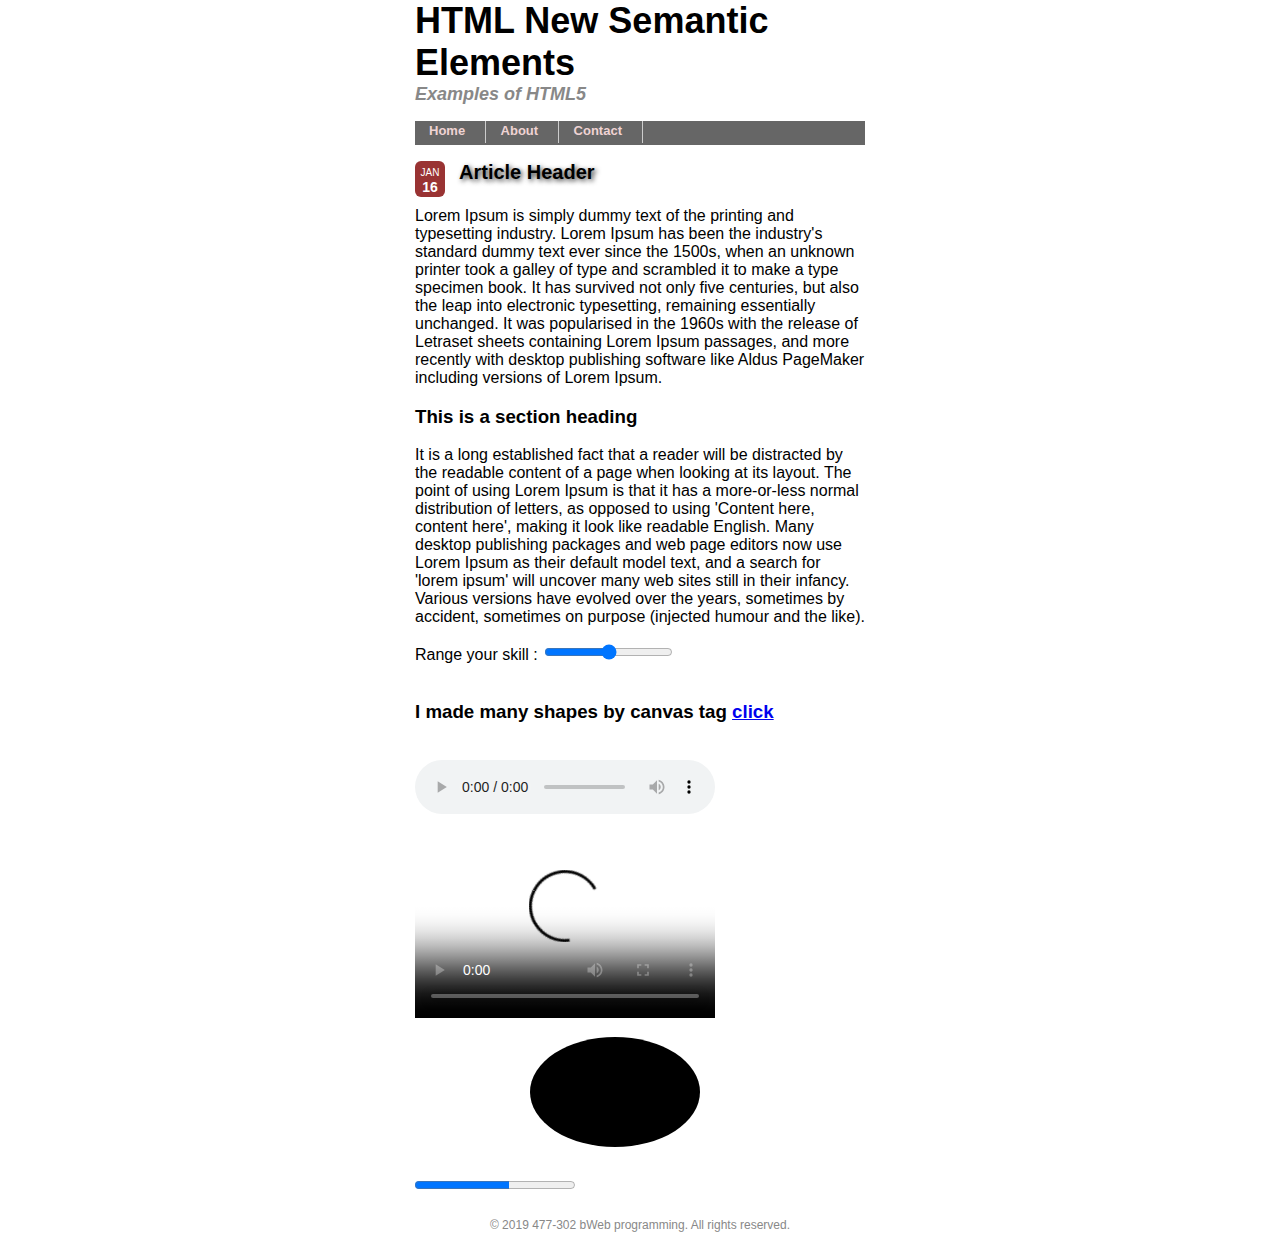
==== index.html @ c797ae55 "Add files via upload" ====
<!DOCTYPE html>
<html>
<head>
    <meta charset="utf-8" />
    <meta http-equiv="X-UA-Compatible" content="IE=edge">
    <title>Page Title</title>
    <meta name="viewport" content="width=device-width, initial-scale=1">
    <link rel="stylesheet" type="text/css" media="screen" href="main.css" />
    <script src="main.js"></script>
</head>
<body>
    <header>
        <hgroup>
            <h1>HTML New Semantic Elements</h1>
            <h2>Examples of HTML5</h2>
        </hgroup>
    </header>

    <!-- navigation bar -->
    <nav>
        <ul>
            <li><a href="#Home">Home</a></li>
            <li><a href="#About">About</a></li>
            <li><a href="#Contact">Contact</a></li>
        </ul>
    </nav>

    <!-- article -->
    <article>
        <header>
            <time>
                <span>Jan</span> 16
            </time>
            <h1>Article Header</h1>
        </header>
        <p>Lorem Ipsum is simply dummy text of the printing and typesetting industry. 
            Lorem Ipsum has been the industry's standard dummy text ever since the 1500s, 
            when an unknown printer took a galley of type and scrambled it to make 
            a type specimen book. It has survived not only five centuries, 
            but also the leap into electronic typesetting, remaining essentially unchanged. 
            It was popularised in the 1960s with the release of Letraset sheets containing 
            Lorem Ipsum passages, and more recently with desktop publishing software like 
            Aldus PageMaker including versions of Lorem Ipsum.</p>

            <section>
                <h3>This is a section heading</h3>
                <p>It is a long established fact that a reader will be distracted by the readable content of a page when looking at its layout. The point of using Lorem Ipsum is that it has a more-or-less normal distribution of letters, as opposed to using 'Content here, content here', making it look like readable English. Many desktop publishing packages and web page editors now use Lorem Ipsum as their default model text, and a search for 'lorem ipsum' will uncover many web sites still in their infancy. Various versions have evolved over the years, sometimes by accident, 
                    sometimes on purpose (injected humour and the like).</p>
            </section>
    </article>

    <form>
        Range your skill : 
        <input type="range">
    </form>

    <br>

    <!-- link to canvas -->
    <h3>I made many shapes by canvas tag <a href="canvas.html">click</a></h3>
    <br>

    <!-- audio -->
    <audio controls autoplay>
        <source src="https://bigboz.github.io/webprogramming/imsotried.mp3" type="audio/mp3"/>
        Your browser does not support the element.
    </audio>

    <br>

    <!-- video -->
    <video controls autobuffer width="300" height="200" poster="https://www.google.com/url?sa=i&rct=j&q=&esrc=s&source=images&cd=&cad=rja&uact=8&ved=2ahUKEwirz7uy-4HgAhUBU30KHdQFA5UQjRx6BAgBEAU&url=http%3A%2F%2Fkpoplove.koreadaily.com%2Fministry-investigation-singer-nilo-update%2F&psig=AOvVaw2xLI6TucdvHt7_7vENk7R-&ust=1548266246047740">
        <source src="https://bigboz.github.io/webprogramming/imsotried.mp4" type="video/mp4"/>
        Your browser does not support the element.
    </video>
    
    <br>

    <!-- SVG -->
    <svg height="150" width="400">
        <defs>
          <linearGradient id="grad1" x1="0%" y1="0%" x2="100%" 
      y2="0%">
            <stop offset="0%" style=“stop-color:rgb(255,255,0); 
      stop-opacity:1" />
            <stop offset="100%" style=“stop-color:rgb(255,0,0); 
      stop-opacity:1" />
          </linearGradient>
        </defs>
        <ellipse cx="200" cy="70" rx="85" ry="55" 
      fill="url(#grad1)" />
      </svg>

    <br>

    <!-- progress -->

    <progress value="59" max="100"></progress>



    <!-- footer -->
    <footer>
        <p>&copy; 2019 477-302 bWeb programming. All rights reserved.</p>
    </footer>
</body>
</html>
---- main.css ----
* {
    font-family: Lucida Sans, Arial, Helvetica, sans-serif;
}

body {
    width: 450px; margin: 0px auto;
}

header h1 {
    font-size: 36px; margin: 0px;
}

header h2 {
    font-size: 18px; margin: 0px; color: #888;
    font-style: italic;
}

nav ul {
    list-style: none; padding: 0px; display: block;
    clear: right; background-color: #666;
    padding-left: 4px; height: 24px;
}

nav ul li {
    display: inline; padding: 0px 20px 5px 10px;
    height: 24px; border-right: 1px solid #ccc;
}

nav ul li a {
    color: #EFD3D3; text-decoration: none;
    font-size: 13px; font-weight: bold;
}

nav ul li a:hover {
    color: #fff;
}

article > header time {
    font-size: 14px; display: block; width: 26px;
    padding: 2px; text-align: center; background-color: #993333;
    color: #fff; font-weight: bold; -moz-border-radius: 6px;
    -webkit-border-radius: 6px; border-radius: 6px; float: left;
    margin-bottom: 10px;
}

article > header time span {
    font-size: 10px; font-weight: normal;
    text-transform: uppercase;
}

article > header h1 {
    font-size: 20px; float: left;
    margin-left: 14px; text-shadow: 2px 2px 5px #333;
}

article > header h1 a {
    color: #993333;
}

article > section header h1 {
    font-size: 16px;
}

article p {
    clear: both;
}

footer p {
    text-align: center; font-size: 12px;
    color: #888; margin-top: 24px;
}
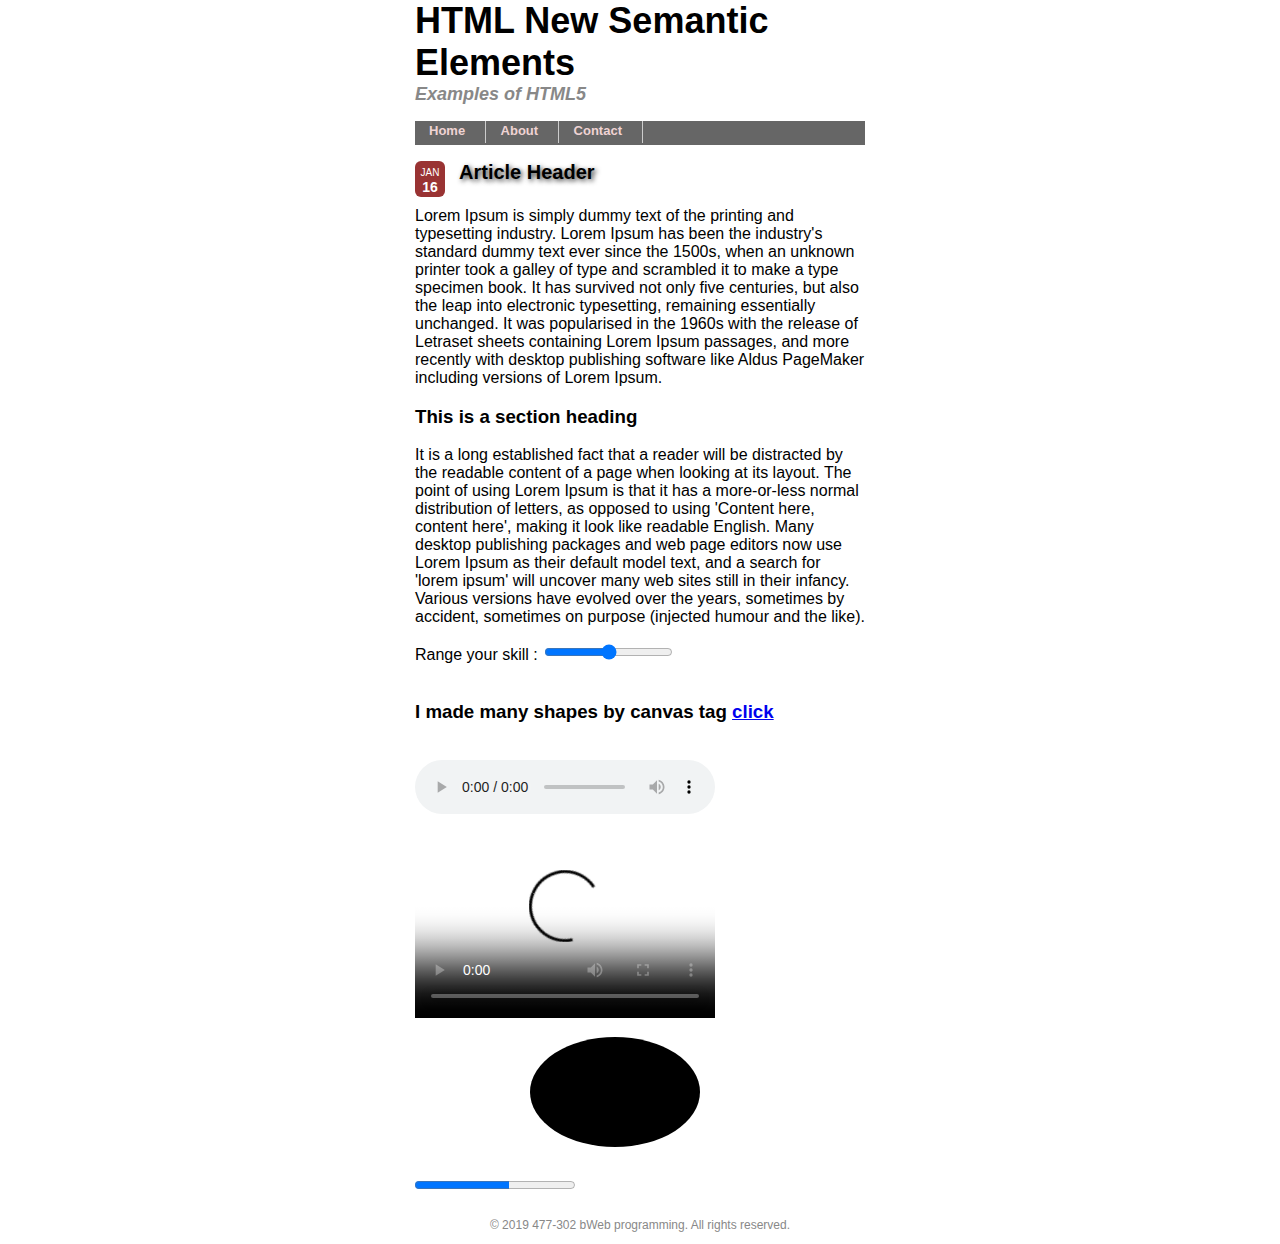
==== commit 05f499da: "Update index.html" ====
--- a/index.html
+++ b/index.html
@@ -57,7 +57,7 @@
     <br>
 
     <!-- link to canvas -->
-    <h3>I made many shapes by canvas tag <a href="canvas.html">click</a></h3>
+    <h3>I made many shapes by canvas tag <a href="https://bigboz.github.io/webprogramming/canvas.html">click</a></h3>
     <br>
 
     <!-- audio -->
@@ -104,4 +104,4 @@
         <p>&copy; 2019 477-302 bWeb programming. All rights reserved.</p>
     </footer>
 </body>
-</html>+</html>
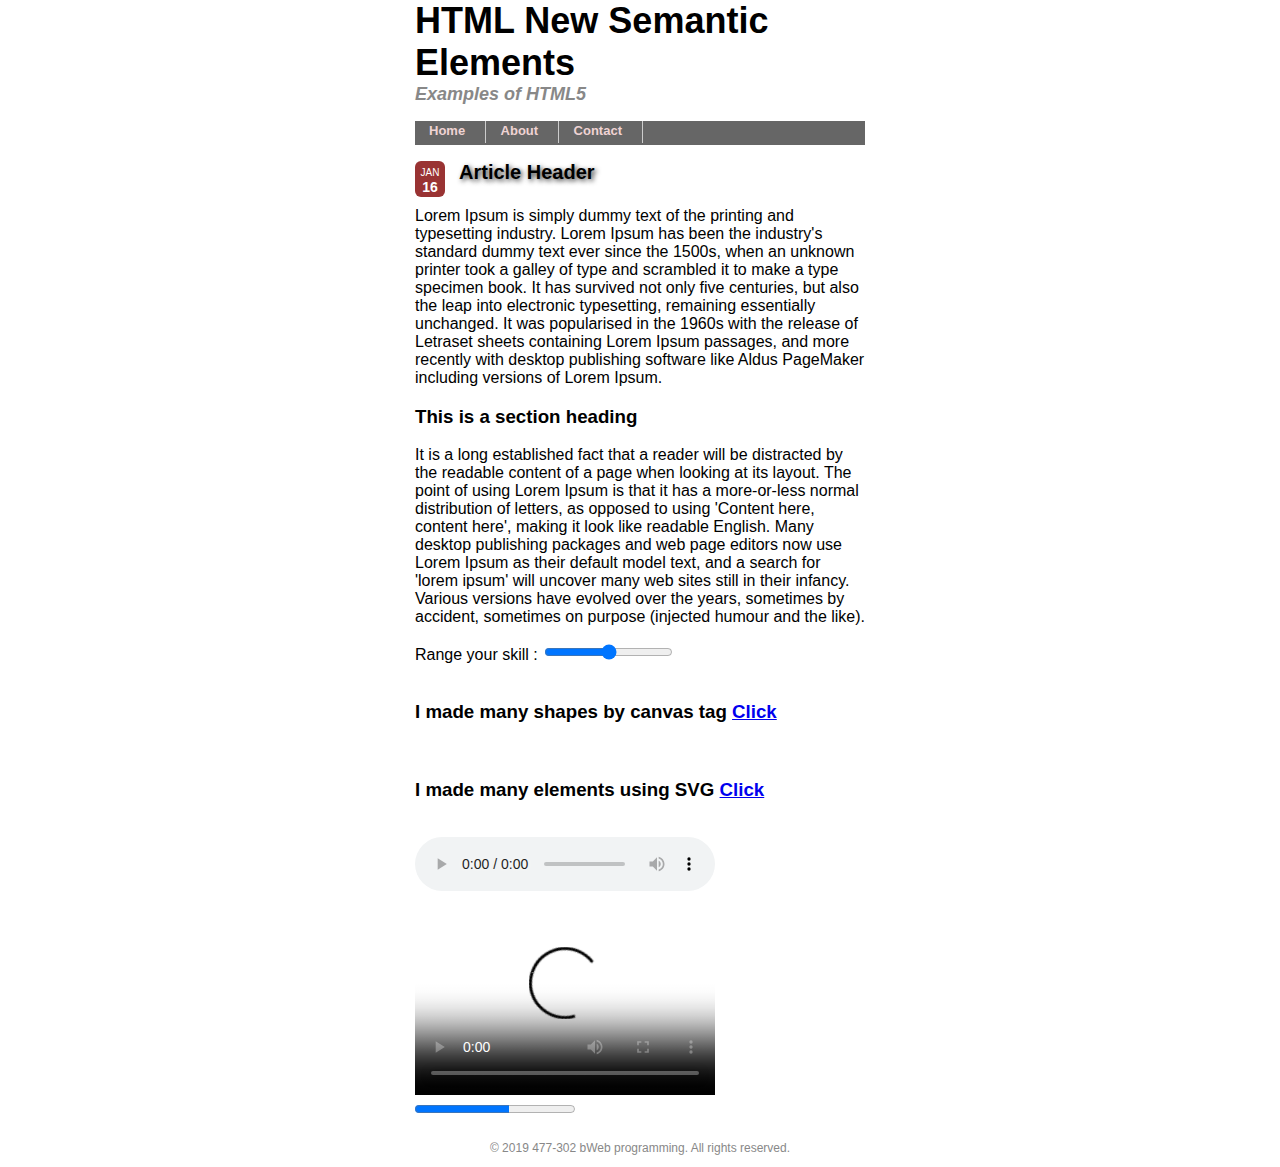
==== commit b676e1d1: "Update index.html" ====
--- a/index.html
+++ b/index.html
@@ -57,7 +57,11 @@
     <br>
 
     <!-- link to canvas -->
-    <h3>I made many shapes by canvas tag <a href="https://bigboz.github.io/webprogramming/canvas.html">click</a></h3>
+    <h3>I made many shapes by canvas tag <a href="https://bigboz.github.io/webprogramming/canvas.html">Click</a></h3>
+    <br>
+
+    <!-- link to svg -->
+    <h3>I made many elements using SVG <a href="https://bigboz.github.io/webprogramming/svg.html">Click</a></h3>
     <br>
 
     <!-- audio -->
@@ -65,7 +69,6 @@
         <source src="https://bigboz.github.io/webprogramming/imsotried.mp3" type="audio/mp3"/>
         Your browser does not support the element.
     </audio>
-
     <br>
 
     <!-- video -->
@@ -73,31 +76,11 @@
         <source src="https://bigboz.github.io/webprogramming/imsotried.mp4" type="video/mp4"/>
         Your browser does not support the element.
     </video>
-    
-    <br>
-
-    <!-- SVG -->
-    <svg height="150" width="400">
-        <defs>
-          <linearGradient id="grad1" x1="0%" y1="0%" x2="100%" 
-      y2="0%">
-            <stop offset="0%" style=“stop-color:rgb(255,255,0); 
-      stop-opacity:1" />
-            <stop offset="100%" style=“stop-color:rgb(255,0,0); 
-      stop-opacity:1" />
-          </linearGradient>
-        </defs>
-        <ellipse cx="200" cy="70" rx="85" ry="55" 
-      fill="url(#grad1)" />
-      </svg>
-
     <br>
 
     <!-- progress -->
-
     <progress value="59" max="100"></progress>
-
-
+    <br>
 
     <!-- footer -->
     <footer>
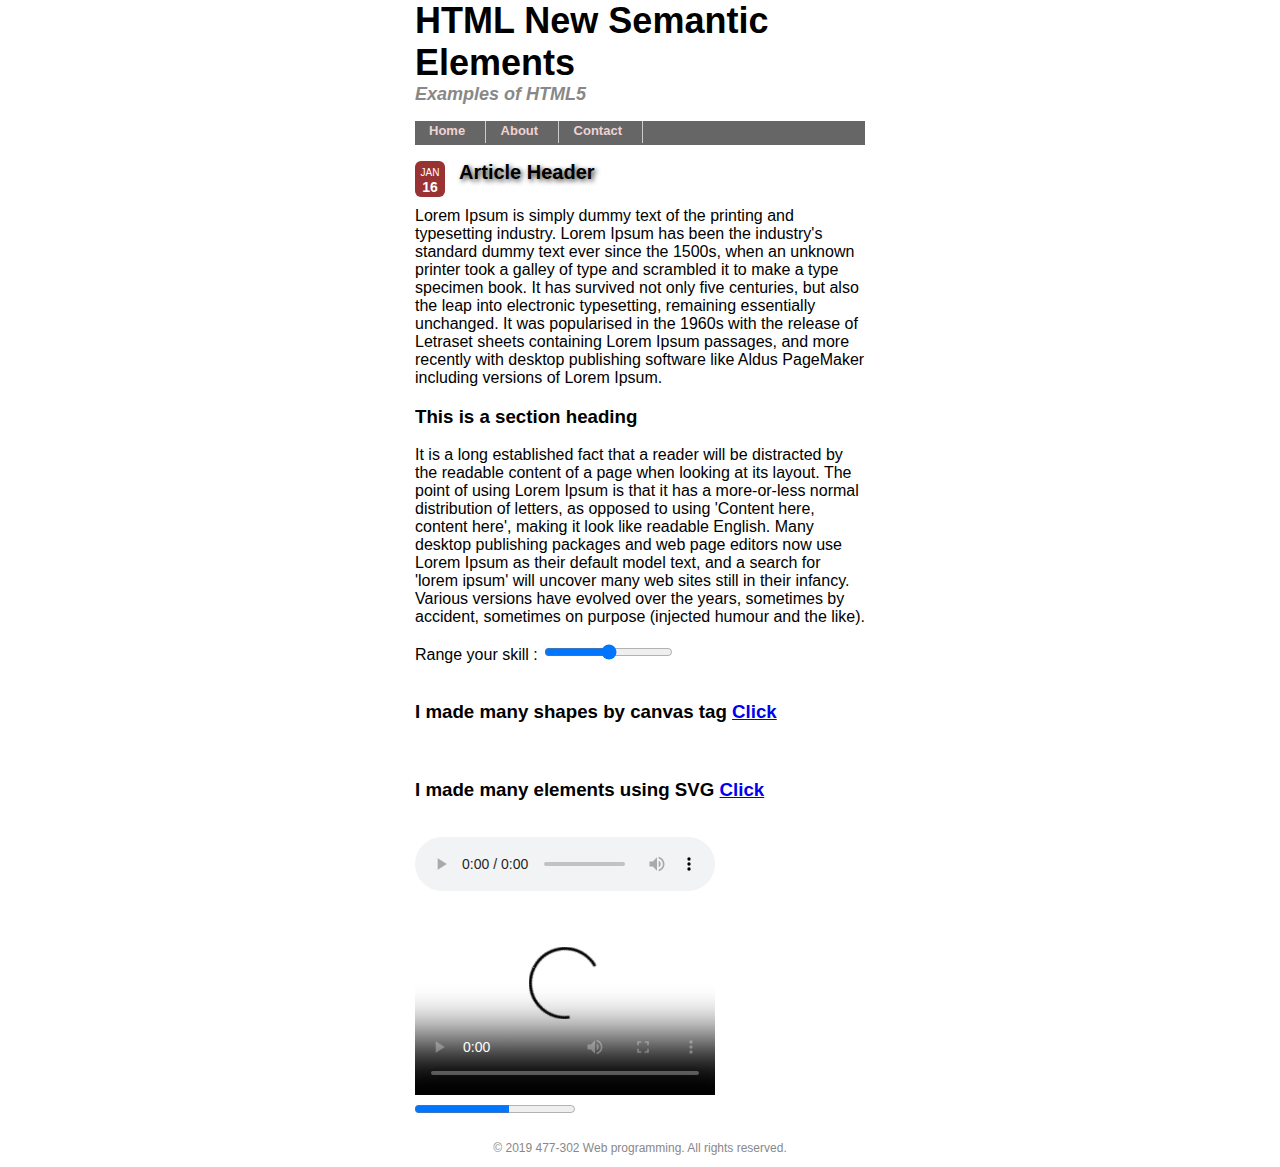
==== commit 923ee616: "Update index.html" ====
--- a/index.html
+++ b/index.html
@@ -84,7 +84,7 @@
 
     <!-- footer -->
     <footer>
-        <p>&copy; 2019 477-302 bWeb programming. All rights reserved.</p>
+        <p>&copy; 2019 477-302 Web programming. All rights reserved.</p>
     </footer>
 </body>
 </html>
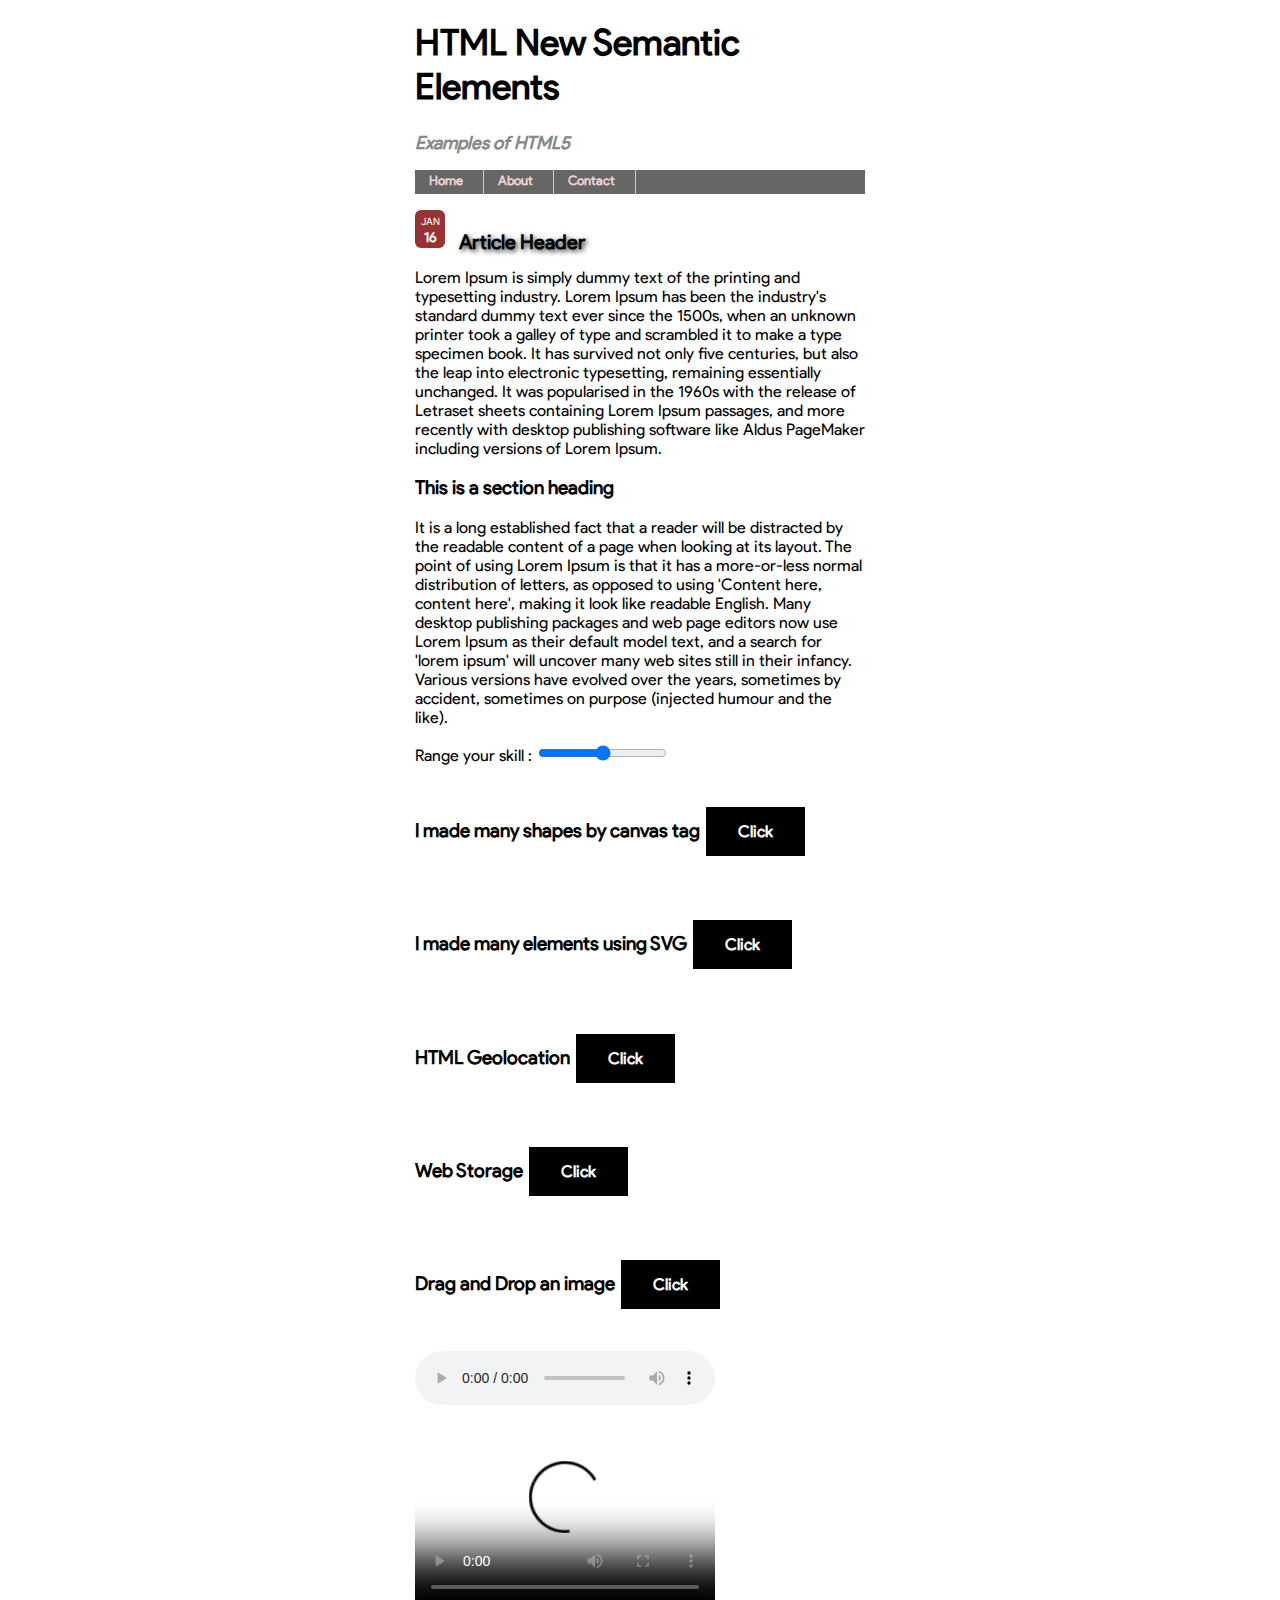
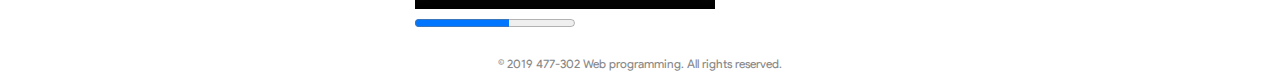
==== commit 2fa3b748: "Update index.html" ====
--- a/index.html
+++ b/index.html
@@ -3,9 +3,9 @@
 <head>
     <meta charset="utf-8" />
     <meta http-equiv="X-UA-Compatible" content="IE=edge">
-    <title>Page Title</title>
+    <title>477-302 WPGM</title>
     <meta name="viewport" content="width=device-width, initial-scale=1">
-    <link rel="stylesheet" type="text/css" media="screen" href="main.css" />
+    <link rel="stylesheet" type="text/css" media="screen" href="https://bigboz.github.io/webprogramming/main.css" />
     <script src="main.js"></script>
 </head>
 <body>
@@ -57,11 +57,23 @@
     <br>
 
     <!-- link to canvas -->
-    <h3>I made many shapes by canvas tag <a href="https://bigboz.github.io/webprogramming/canvas.html">Click</a></h3>
+    <h3>I made many shapes by canvas tag <a class="button" href="https://bigboz.github.io/webprogramming/canvas.html">Click</a></h3>
     <br>
 
     <!-- link to svg -->
-    <h3>I made many elements using SVG <a href="https://bigboz.github.io/webprogramming/svg.html">Click</a></h3>
+    <h3>I made many elements using SVG <a class="button" href="https://bigboz.github.io/webprogramming/svg.html">Click</a></h3>
+    <br>
+
+    <!-- link to HTML Geolocation -->
+    <h3>HTML Geolocation <a class="button" href="https://bigboz.github.io/webprogramming/geolocation.html">Click</a></h3>
+    <br>
+
+    <!-- link to Web Storage -->
+    <h3>Web Storage <a class="button" href="https://bigboz.github.io/webprogramming/webstorage.html">Click</a></h3>
+    <br>
+
+    <!-- link to Drag and Drop -->
+    <h3>Drag and Drop an image <a class="button" href="https://bigboz.github.io/webprogramming/dragndrop.html">Click</a></h3>
     <br>
 
     <!-- audio -->
